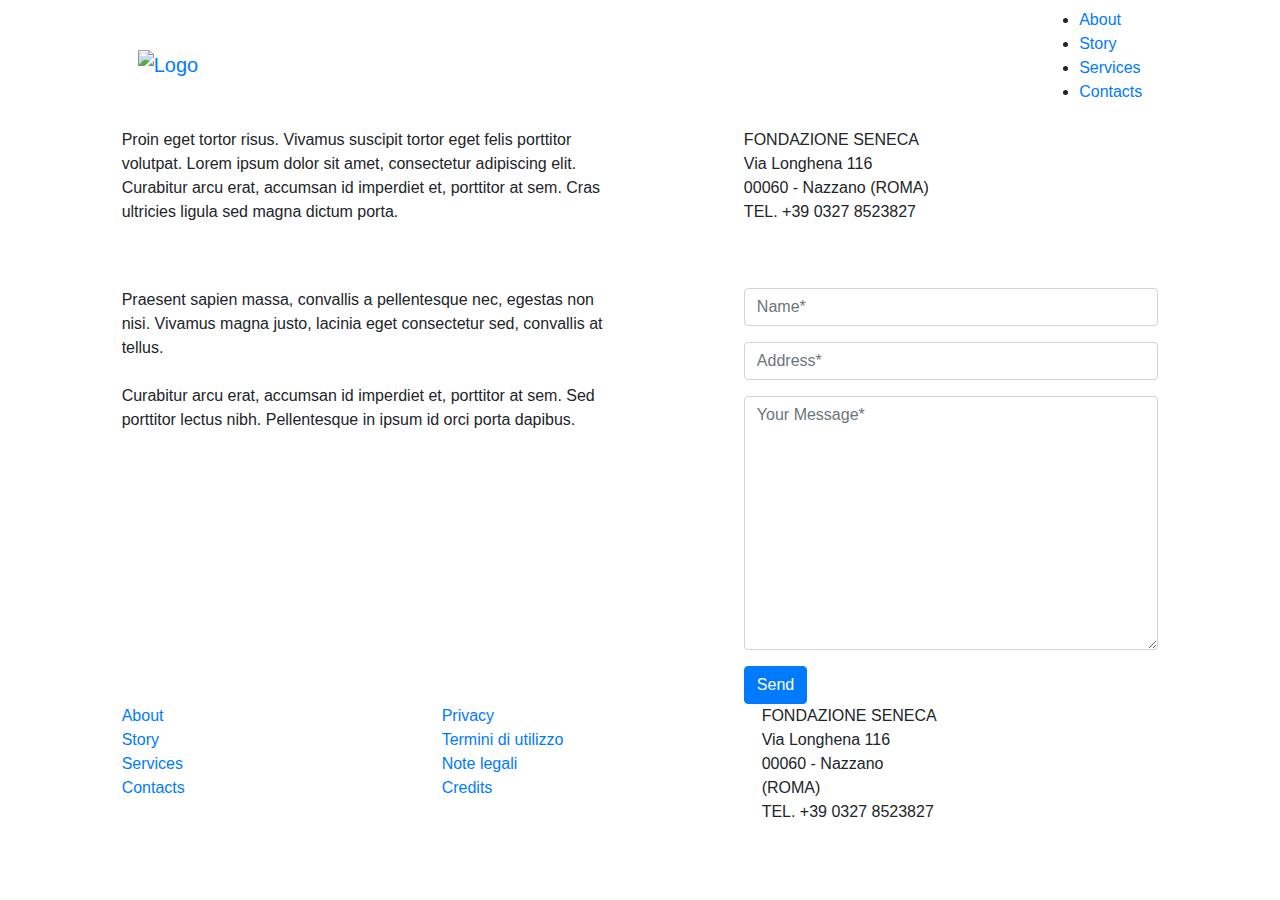
==== contacts.html @ ac9ce0eb "Add files via upload" ====
<!DOCTYPE html>
<html lang="en" class="no-js">
   <head>
      <!-- Meta -->
      <title>Contacts</title>
      <meta charset="UTF-8">
      <meta name="description" content="Free HTML template">
      <meta name="keywords" content="HTML, template, free">
      <meta name="author" content="Nicola Tolin">
      <meta name="viewport" content="width=device-width, initial-scale=1.0">
      <!-- Styles -->
      <link href="vendor/bootstrap/css/bootstrap.min.css" rel="stylesheet" type="text/css"/>
      <link href="vendor/animate/animate.css" rel="stylesheet" type="text/css"/>
      <link href="css/style.css" rel="stylesheet" type="text/css"/>
   </head>
   <body>
      <!-- Navbar -->
      <div class="navigation container-fluid">
         <div class="row justify-content-md-center ">
            <div class="col-md-10 col-sm-12">
               <nav class="navbar navbar-default">
                  <a class="navbar-brand" href="index.html">
                  <img src="img/logo.png" height="22" alt="Logo">
                  </a>
                  <div class="button_container" id="toggle">
                     <span class="top"></span>
                     <span class="middle"></span>
                     <span class="bottom"></span>
                  </div>
                  <div class="overlay" id="overlay">
                     <nav class="overlay-menu">
                        <ul>
                           <li> <a href="about.html">About</a></li>
                           <li> <a href="story.html">Story</a></li>
                           <li> <a href="services.html">Services</a></li>
                           <li> <a href="contacts.html">Contacts</a></li>
                        </ul>
                     </nav>
                  </div>
               </nav>
            </div>
         </div>
      </div>
      <!-- End Navbar -->
      <!-- Contact -->
      <div class="container-fluid contact">
         <div class="row">
            <div class="col-md-10 offset-md-1">
               <div class="row">
                  <div class="col-xl-6 col-md-11 col-sm-12 pb-5">
                     <p>Proin eget tortor risus. Vivamus suscipit tortor eget felis porttitor volutpat. Lorem ipsum dolor sit amet, consectetur adipiscing elit. Curabitur arcu erat, accumsan id imperdiet et, porttitor at sem. Cras ultricies ligula sed magna dictum porta.
                     </p>
                  </div>
                  <div class="col-xl-5 offset-xl-1 col-md-12 col-sm-12">
                     <p>
                        FONDAZIONE SENECA<br>
                        Via Longhena 116<br>
                        00060 - Nazzano (ROMA)<br>
                        TEL. +39 0327 8523827
                     </p>
                  </div>
               </div>
            </div>
         </div>
      </div>
      <!-- End Contact -->
      <!-- Contact Form -->
      <div class="container-fluid contact-form">
         <div class="row">
            <div class="col-md-10 offset-md-1">
               <div class="row">
                  <div class="col-xl-6 col-md-11 col-sm-12 pb-5">
                     <p class="pb-5">
                        Praesent sapien massa, convallis a pellentesque nec, egestas non nisi. Vivamus magna justo, lacinia eget consectetur sed, convallis at tellus.
                        <br>
                        <br> Curabitur arcu erat, accumsan id imperdiet et, porttitor at sem. Sed porttitor lectus nibh. Pellentesque in ipsum id orci porta dapibus.
                     </p>
                  </div>
                  <div class="col-xl-5 offset-xl-1 col-md-12 col-sm-12">
                     <form>
                        <div class="row">
                           <div class="col-md-12">
                              <div class="md-form form-group">
                                 <input type="text" class="form-control" placeholder="Name*">
                              </div>
                           </div>
                        </div>
                        <div class="row">
                           <div class="col-md-12">
                              <div class="md-form form-group">
                                 <input type="text" class="form-control" placeholder="Address*">
                              </div>
                           </div>
                        </div>
                        <div class="row">
                           <div class="col-md-12">
                              <div class="md-form form-group">
                                 <textarea rows="10" cols="50" class="form-control" placeholder="Your Message*"></textarea>
                              </div>
                           </div>
                        </div>
                        <button type="submit" class="btn btn-primary btn-md">Send</button>
                     </form>
                  </div>
               </div>
            </div>
         </div>
      </div>
      <!-- End Contact Form -->
      <!-- Footer -->
      <div class="container-fluid footer ">
         <div class="row">
            <div class="col-xl-2 col-md-8 offset-md-1 col-sm-12 ">
               <p>
                  <a href="about.html">About</a><br>
                  <a href="story.html">Story</a><br>
                  <a href="services.html">Services</a><br>
                  <a href="contacts.html">Contacts</a><br>
               </p>
            </div>
            <div class="col-xl-2 col-md-8 offset-md-1 col-sm-12 ">
               <p>
                  <a href="index.html">Privacy</a><br>
                  <a href="index.html">Termini di utilizzo </a><br>
                  <a href="index.html">Note legali </a><br>
                  <a href="index.html">Credits</a><br>
               </p>
            </div>
            <div class="col-xl-2 col-md-8 offset-md-1 col-sm-12">
               <p>
                  FONDAZIONE SENECA<br>
                  Via Longhena 116<br>
                  00060 - Nazzano (ROMA)<br>
                  TEL. +39 0327 8523827
               </p>
            </div>
         </div>
      </div>
      <!-- End Footer -->
      <!-- Javascript -->
      <script src="vendor/jquery.min.js"></script>
      <script src="vendor/bootstrap/js/bootstrap.min.js"></script>
      <script src="vendor/wow/wow.js"></script>
      <script src="js/script.js"></script>
      <script>
         new WOW().init();
      </script>
      <!-- End Javascript -->
   </body>
</html>
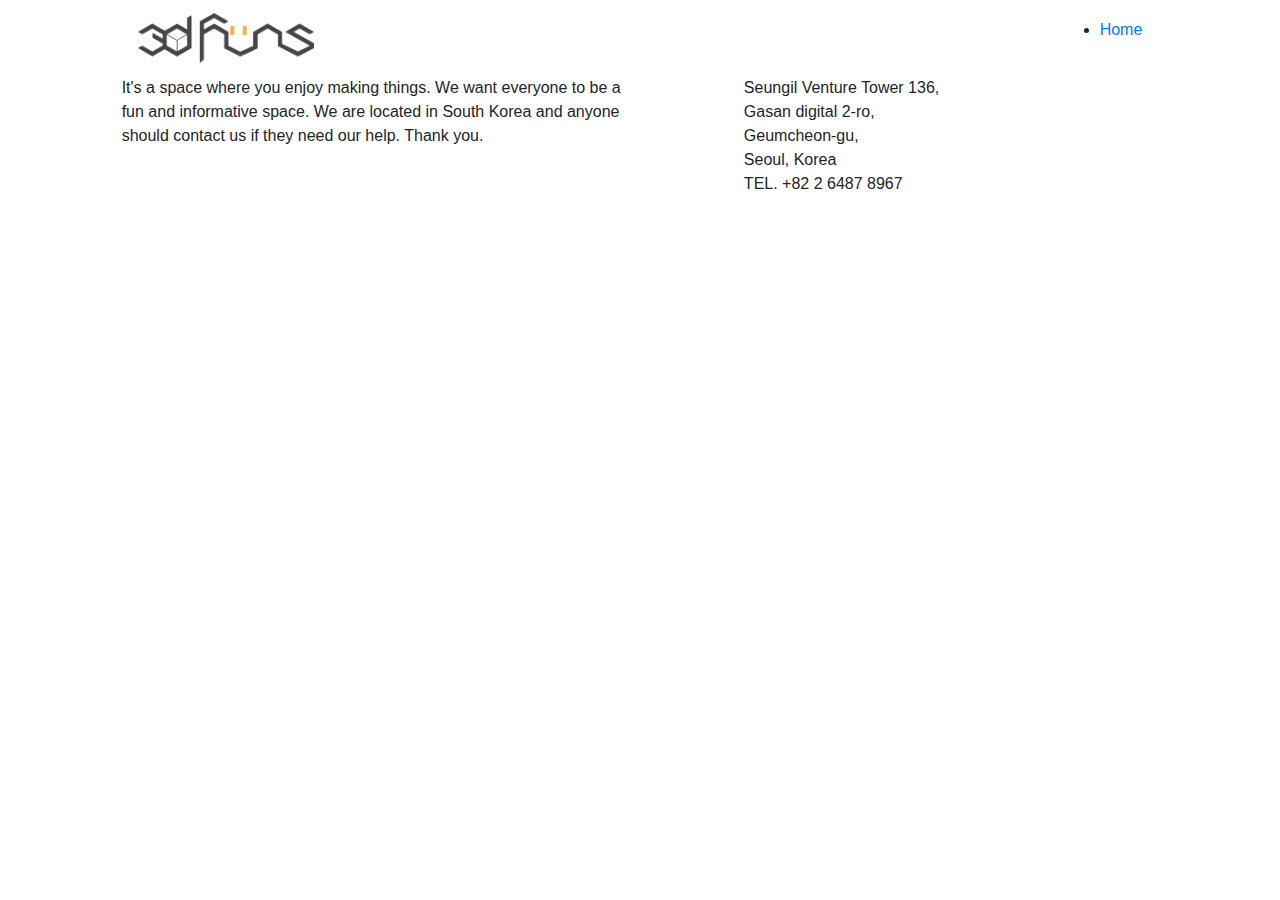
==== commit fc88303e: "Add files via upload" ====
--- a/contacts.html
+++ b/contacts.html
@@ -2,7 +2,8 @@
 <html lang="en" class="no-js">
    <head>
       <!-- Meta -->
-      <title>Contacts</title>
+      <title>3dfuns</title>
+      <link rel="shortcut icon" type="image/x-icon" href="img/shortcut_icon.png">
       <meta charset="UTF-8">
       <meta name="description" content="Free HTML template">
       <meta name="keywords" content="HTML, template, free">
@@ -20,7 +21,7 @@
             <div class="col-md-10 col-sm-12">
                <nav class="navbar navbar-default">
                   <a class="navbar-brand" href="index.html">
-                  <img src="img/logo.png" height="22" alt="Logo">
+                  <img src="img/000_logo-black.png" height="50" alt="Logo">
                   </a>
                   <div class="button_container" id="toggle">
                      <span class="top"></span>
@@ -30,10 +31,7 @@
                   <div class="overlay" id="overlay">
                      <nav class="overlay-menu">
                         <ul>
-                           <li> <a href="about.html">About</a></li>
-                           <li> <a href="story.html">Story</a></li>
-                           <li> <a href="services.html">Services</a></li>
-                           <li> <a href="contacts.html">Contacts</a></li>
+                           <li> <a href="index.html">Home</a></li>
                         </ul>
                      </nav>
                   </div>
@@ -48,15 +46,19 @@
             <div class="col-md-10 offset-md-1">
                <div class="row">
                   <div class="col-xl-6 col-md-11 col-sm-12 pb-5">
-                     <p>Proin eget tortor risus. Vivamus suscipit tortor eget felis porttitor volutpat. Lorem ipsum dolor sit amet, consectetur adipiscing elit. Curabitur arcu erat, accumsan id imperdiet et, porttitor at sem. Cras ultricies ligula sed magna dictum porta.
+                     <p>It's a space where you enjoy making things. 
+                        We want everyone to be a fun and informative space. 
+                        We are located in South Korea and anyone should contact us if they need our help. 
+                        Thank you.
                      </p>
                   </div>
                   <div class="col-xl-5 offset-xl-1 col-md-12 col-sm-12">
                      <p>
-                        FONDAZIONE SENECA<br>
-                        Via Longhena 116<br>
-                        00060 - Nazzano (ROMA)<br>
-                        TEL. +39 0327 8523827
+                        Seungil Venture Tower 136,<br>
+                        Gasan digital 2-ro,<br>
+                        Geumcheon-gu,<br>
+                        Seoul, Korea<br>
+                        TEL. +82 2 6487 8967
                      </p>
                   </div>
                </div>
@@ -64,78 +66,8 @@
          </div>
       </div>
       <!-- End Contact -->
-      <!-- Contact Form -->
-      <div class="container-fluid contact-form">
-         <div class="row">
-            <div class="col-md-10 offset-md-1">
-               <div class="row">
-                  <div class="col-xl-6 col-md-11 col-sm-12 pb-5">
-                     <p class="pb-5">
-                        Praesent sapien massa, convallis a pellentesque nec, egestas non nisi. Vivamus magna justo, lacinia eget consectetur sed, convallis at tellus.
-                        <br>
-                        <br> Curabitur arcu erat, accumsan id imperdiet et, porttitor at sem. Sed porttitor lectus nibh. Pellentesque in ipsum id orci porta dapibus.
-                     </p>
-                  </div>
-                  <div class="col-xl-5 offset-xl-1 col-md-12 col-sm-12">
-                     <form>
-                        <div class="row">
-                           <div class="col-md-12">
-                              <div class="md-form form-group">
-                                 <input type="text" class="form-control" placeholder="Name*">
-                              </div>
-                           </div>
-                        </div>
-                        <div class="row">
-                           <div class="col-md-12">
-                              <div class="md-form form-group">
-                                 <input type="text" class="form-control" placeholder="Address*">
-                              </div>
-                           </div>
-                        </div>
-                        <div class="row">
-                           <div class="col-md-12">
-                              <div class="md-form form-group">
-                                 <textarea rows="10" cols="50" class="form-control" placeholder="Your Message*"></textarea>
-                              </div>
-                           </div>
-                        </div>
-                        <button type="submit" class="btn btn-primary btn-md">Send</button>
-                     </form>
-                  </div>
-               </div>
-            </div>
-         </div>
-      </div>
-      <!-- End Contact Form -->
+    
       <!-- Footer -->
-      <div class="container-fluid footer ">
-         <div class="row">
-            <div class="col-xl-2 col-md-8 offset-md-1 col-sm-12 ">
-               <p>
-                  <a href="about.html">About</a><br>
-                  <a href="story.html">Story</a><br>
-                  <a href="services.html">Services</a><br>
-                  <a href="contacts.html">Contacts</a><br>
-               </p>
-            </div>
-            <div class="col-xl-2 col-md-8 offset-md-1 col-sm-12 ">
-               <p>
-                  <a href="index.html">Privacy</a><br>
-                  <a href="index.html">Termini di utilizzo </a><br>
-                  <a href="index.html">Note legali </a><br>
-                  <a href="index.html">Credits</a><br>
-               </p>
-            </div>
-            <div class="col-xl-2 col-md-8 offset-md-1 col-sm-12">
-               <p>
-                  FONDAZIONE SENECA<br>
-                  Via Longhena 116<br>
-                  00060 - Nazzano (ROMA)<br>
-                  TEL. +39 0327 8523827
-               </p>
-            </div>
-         </div>
-      </div>
       <!-- End Footer -->
       <!-- Javascript -->
       <script src="vendor/jquery.min.js"></script>
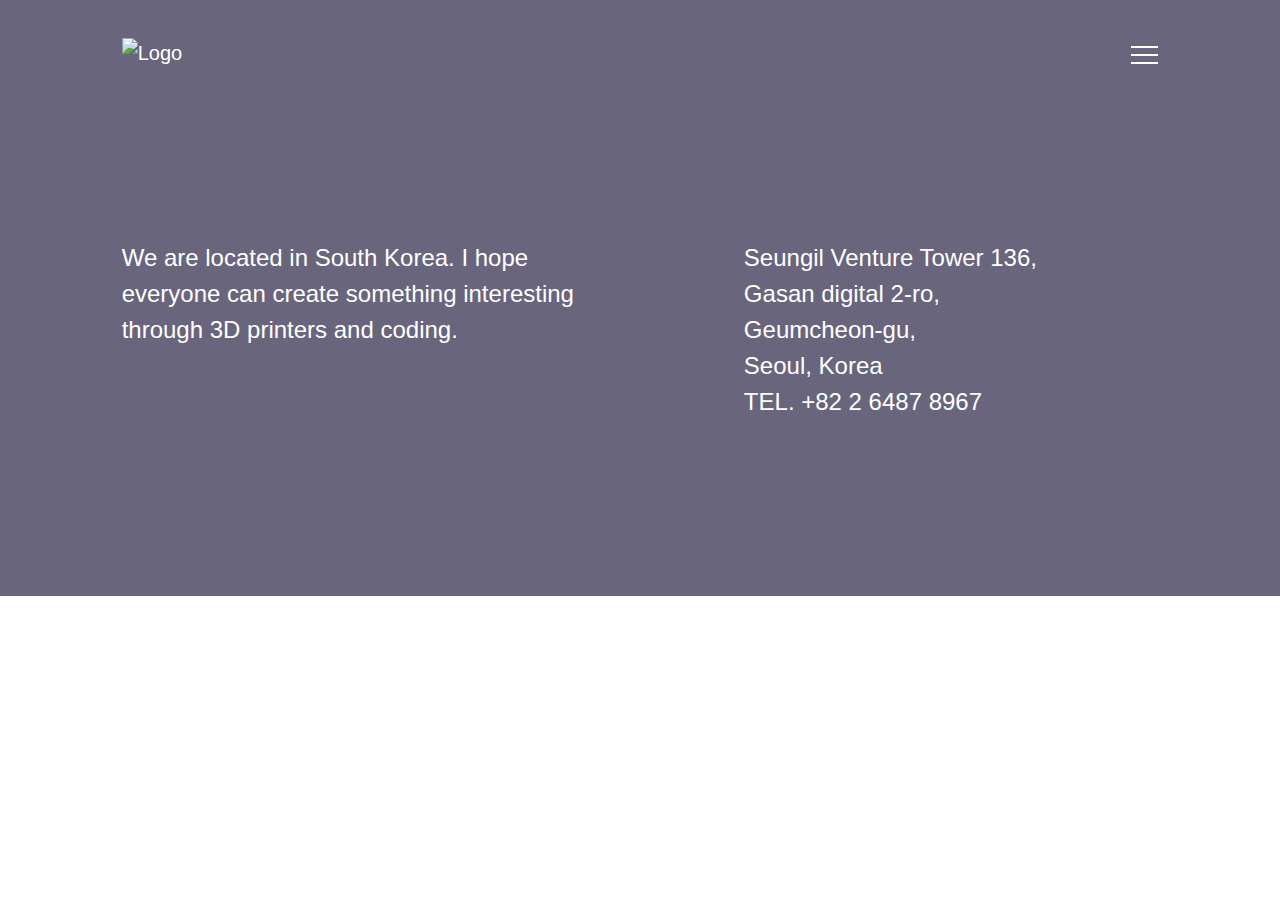
==== commit b63853c0: "Add files via upload" ====
--- a/contacts.html
+++ b/contacts.html
@@ -3,7 +3,7 @@
    <head>
       <!-- Meta -->
       <title>3dfuns</title>
-      <link rel="shortcut icon" type="image/x-icon" href="img/shortcut_icon.png">
+      <link rel="shortcut icon" type="image/x-icon" href="img/000_shortcut_icon.png">
       <meta charset="UTF-8">
       <meta name="description" content="Free HTML template">
       <meta name="keywords" content="HTML, template, free">
@@ -21,7 +21,7 @@
             <div class="col-md-10 col-sm-12">
                <nav class="navbar navbar-default">
                   <a class="navbar-brand" href="index.html">
-                  <img src="img/000_logo-black.png" height="50" alt="Logo">
+                  <img src="img/000_logo_black.png" height="50" alt="Logo">
                   </a>
                   <div class="button_container" id="toggle">
                      <span class="top"></span>
@@ -46,10 +46,8 @@
             <div class="col-md-10 offset-md-1">
                <div class="row">
                   <div class="col-xl-6 col-md-11 col-sm-12 pb-5">
-                     <p>It's a space where you enjoy making things. 
-                        We want everyone to be a fun and informative space. 
-                        We are located in South Korea and anyone should contact us if they need our help. 
-                        Thank you.
+                     <p>We are located in South Korea. 
+                        I hope everyone can create something interesting through 3D printers and coding.
                      </p>
                   </div>
                   <div class="col-xl-5 offset-xl-1 col-md-12 col-sm-12">
--- a/css/style.css
+++ b/css/style.css
@@ -0,0 +1,691 @@
+/* Fonts */
+
+@import url('https://fonts.googleapis.com/css?family=Open+Sans:300&display=swap');
+@import url('https://fonts.googleapis.com/css?family=Reenie+Beanie&display=swap');
+
+/* Basic */
+
+body {
+	background-color: #ffffff;
+}
+
+html {
+	font-family: 'BMJUA';
+	src:url("../fonts/BMJUA_ttf.ttf"); 
+}
+
+.btn {
+	border-radius: 0;
+}
+
+a:link,
+a:hover,
+a:visited {
+	text-decoration: none;
+	color: #000;
+}
+
+a:link .white,
+a:hover .white,
+a:visited .white {
+	text-decoration: none;
+	color: #fff;
+}
+
+.bold {
+	font-weight: bold;
+}
+
+h1 {
+	font-size: 3.5rem;
+}
+
+h2 {
+	line-height: 110%;
+	font-size: 2.2rem;
+	text-transform: uppercase;
+	font-weight: 700;
+}
+
+.min-100 {
+	min-height: 100%;
+}
+
+.cursive {
+	font-family: 'BMJUA', cursive;
+	font-weight: bold;
+	font-size: 1.5rem;
+}
+
+
+/* Spacing */
+
+.no-gutter {
+	margin-right: 0;
+	margin-left: 0;
+	padding-right: 0;
+	padding-left: 0;
+}
+
+
+/* Navbar */
+
+.navigation {
+	padding-top: 1rem;
+}
+
+.navigation.container-fluid {
+	position: absolute;
+}
+
+.navbar {
+	width: 100%;
+	z-index: 99;
+	top: 15px;
+	padding: 0;
+}
+
+.navbar-brand {
+	padding-left: 0px;
+}
+
+.navbar-brand:link,
+.navbar-brand:hover,
+.navbar-brand:visited {
+	text-decoration: none;
+	color: white;
+}
+
+.container a {
+	display: inline-block;
+	position: relative;
+	text-align: center;
+	color: #000;
+	text-decoration: none;
+	font-size: 20px;
+	overflow: hidden;
+	top: 5px;
+}
+
+.container a:after {
+	content: '';
+	position: absolute;
+	background: #000;
+	height: 2px;
+	width: 0%;
+	transform: translateX(-50%);
+	left: 50%;
+	bottom: 0;
+	transition: .35s ease;
+}
+
+.container a:hover:after,
+.container a:focus:after,
+.container a:active:after {
+	width: 100%;
+}
+
+.button_container {
+	position: absolute;
+	top: 15px;
+	right: 0px;
+	height: 27px;
+	width: 27px;
+	cursor: pointer;
+	z-index: 100;
+	transition: opacity .25s ease;
+}
+
+.button_container.active {
+	position: fixed;
+	top: 46px;
+	right: 8.8rem;
+}
+
+@media (max-width: 767px) {
+	h1 {
+		font-size: 2.5rem;
+	}
+	.button_container.active {
+		right: 15px;
+	}
+}
+
+.button_container.active .top {
+	transform: translateY(9px) translateX(0) rotate(45deg);
+	background: #FFF;
+}
+
+.button_container.active .middle {
+	opacity: 0;
+	background: #FFF;
+}
+
+.button_container.active .bottom {
+	transform: translateY(-7px) translateX(0) rotate(-45deg);
+	background: #FFF;
+}
+
+.button_container span {
+	background: #fff;
+	border: none;
+	height: 2px;
+	width: 27px;
+	position: absolute;
+	transition: all .35s ease;
+	cursor: pointer;
+}
+
+.button_container .black {
+	background: #000;
+}
+
+.button_container span:nth-of-type(2) {
+	top: 8.3px;
+}
+
+.button_container span:nth-of-type(3) {
+	top: 16px;
+}
+
+.overlay {
+	position: fixed;
+	background: rgb(129, 133, 130);
+	z-index: 98;
+	top: 0;
+	left: 0;
+	width: 100%;
+	height: 0%;
+	opacity: 0;
+	visibility: hidden;
+	transition: opacity .35s, visibility .35s, height .35s;
+	overflow: hidden;
+}
+
+.overlay.open {
+	opacity: 1;
+	visibility: visible;
+	height: 100%;
+}
+
+.overlay.open li {
+	animation: fadeInRight .5s ease forwards;
+	animation-delay: .35s;
+}
+
+.overlay.open li:nth-of-type(2) {
+	animation-delay: .4s;
+}
+
+.overlay.open li:nth-of-type(3) {
+	animation-delay: .45s;
+}
+
+.overlay.open li:nth-of-type(4) {
+	animation-delay: .50s;
+}
+
+.overlay nav {
+	position: relative;
+	height: 70%;
+	top: 50%;
+	transform: translateY(-50%);
+	font-size: 50px;
+	font-family: 'BMJUA', cursive;
+	font-weight: 400;
+	text-align: center;
+}
+
+.overlay ul {
+	list-style: none;
+	padding: 0;
+	margin: 0 auto;
+	display: inline-block;
+	position: relative;
+	height: 100%;
+}
+
+.overlay ul li {
+	display: block;
+	height: 25%;
+	height: calc(100% / 4);
+	min-height: 50px;
+	position: relative;
+	opacity: 0;
+}
+
+.overlay ul li a {
+	display: block;
+	position: relative;
+	color: #FFF;
+	text-decoration: none;
+	overflow: hidden;
+	transition: all .2s ease-in-out;
+}
+
+.overlay ul li a:hover:after,
+.overlay ul li a:focus:after,
+.overlay ul li a:active:after {
+	width: 100%;
+}
+
+.overlay ul li a:hover {
+	transform: scale(1.5);
+}
+
+@keyframes fadeInRight {
+	0% {
+		opacity: 0;
+		left: 20%;
+	}
+	100% {
+		opacity: 1;
+		left: 0;
+	}
+}
+
+
+/* Headers */
+
+.masthead {
+	height: 100vh;
+	min-height: 500px;
+	background-image: url("../img/photo-1.jpg");
+	background-size: cover;
+	background-position: center;
+	background-repeat: no-repeat;
+	top: 0;
+	position: relative;
+	width: 100%;
+	line-height: 100%;
+	color: #fff;
+	font-size: 1.5rem;
+}
+
+.masthead-2 {
+	height: 100vh;
+	min-height: 500px;
+	background-image: url("../img/photo-9.jpg");
+	background-size: cover;
+	background-position: center;
+	background-repeat: no-repeat;
+	top: 0;
+	position: relative;
+	width: 100%;
+	line-height: 100%;
+	color: #fff;
+	font-size: 1.5rem;
+}
+
+.masthead-3 {
+	height: 100vh;
+	min-height: 500px;
+	background-image: url("../img/photo-7.jpg");
+	background-size: cover;
+	background-position: center;
+	background-repeat: no-repeat;
+	top: 0;
+	position: relative;
+	width: 100%;
+	line-height: 100%;
+	color: #fff;
+	font-size: 1.5rem;
+	text-align: center;
+}
+
+.masthead-4 {
+	min-height: 500px;
+	top: 0;
+	position: relative;
+	width: 100%;
+	line-height: 100%;
+}
+
+.split-image-left {
+	background-image: url("../img/photo-4.jpg");
+	background-size: cover;
+	background-position: center;
+	background-repeat: no-repeat;
+	height: 100vh;
+}
+
+.split-image-right {
+	background-image: url("../img/photo-3.jpg");
+	background-size: cover;
+	background-position: center;
+	background-repeat: no-repeat;
+	height: 100vh;
+}
+
+
+/* Portfolio */
+
+.portfolio-text {
+	padding-top: 12rem;
+	font-size: 1.5rem;
+	line-height: 125%;
+}
+
+.bg-black {
+	background-color: #000!important;
+}
+
+.card {
+	border: 0;
+	border-radius: 0;
+}
+
+.card-img,
+.card-img-top {
+	border-top-left-radius: 0;
+	border-top-right-radius: 0;
+}
+
+.card-body {
+	padding: 0;
+}
+
+.card-columns .card {
+	margin-bottom: 1.25rem;
+}
+
+@media (max-width: 991px) {
+	.card-columns {
+		column-count: 1;
+	}
+}
+
+@media (min-width: 992px) {
+	.card-columns {
+		column-count: 2;
+	}
+}
+
+@media (min-width: 1200px) {
+	.card-columns {
+		column-count: 3;
+	}
+}
+
+.card-hover img {
+	transition: filter .5s ease-in-out;
+	-webkit-filter: grayscale(0%);
+	/* Ch 23+, Saf 6.0+, BB 10.0+ */
+	filter: grayscale(0%);
+	/* FF 35+ */
+}
+
+.card-hover:hover img {
+	-webkit-filter: grayscale(100%);
+	/* Ch 23+, Saf 6.0+, BB 10.0+ */
+	filter: grayscale(100%);
+	/* FF 35+ */
+}
+
+.reveal p {
+	line-height: 125%;
+	font-size: 1.5rem;
+	text-align: center;
+}
+
+.card-hover .reveal {
+	visibility: hidden;
+	opacity: 0;
+	height: 0;
+	padding: 0;
+	position: absolute;
+	top: 0;
+	width: 100%;
+	background-color: black;
+	color: white;
+}
+
+.card-hover:hover .reveal {
+	height: auto;
+	visibility: visible;
+	opacity: 0.5;
+	transition: opacity 1s ease;
+	position: absolute;
+	top: 0;
+	background-color: black;
+	color: white;
+}
+
+@media (max-width: 767px) {
+	.card-hover .reveal,
+	.card-hover:hover .reveal {
+		visibility: visible;
+		opacity: 1;
+		position: relative;
+		width: 100%;
+		background-color: #ebeae9;
+		color: black;
+	}
+	.reveal p {
+		line-height: 125%;
+		font-size: 1.2rem;
+		text-align: left;
+		padding-top: 1rem;
+	}
+}
+
+
+/* Story */
+
+.story {
+	font-size: 1.2em;
+}
+
+
+/* Products */
+
+.products {
+	font-size: 1.2em;
+	line-height: 125%;
+	padding-top: 5rem;
+}
+
+.products-2 {
+	padding-top: 10rem;
+	padding-bottom: 6rem;
+	font-size: 1.5em;
+	line-height: 125%;
+}
+
+
+/* Additional */
+
+.additional img {
+	margin-right: 0;
+	margin-left: 0;
+	padding-right: 0;
+	padding-left: 0;
+}
+
+.additional .col-xl-4 {
+	padding-right: 0px;
+	padding-left: 0px;
+	max-width: 100%;
+	margin-right: 0;
+	margin-left: 0;
+}
+
+.container.additional {
+	min-width: 100%;
+}
+
+
+/* Expositions */
+
+.expositions {
+	font-size: 1.2em;
+	padding-top: 5rem;
+	padding-bottom: 5rem;
+}
+
+
+/* Spots */
+
+.spot {
+	height: 100vh;
+	min-height: 500px;
+	background-image: url("../img/photo-12.jpg");
+	background-size: cover;
+	background-position: center;
+	background-repeat: no-repeat;
+	top: 0;
+	position: relative;
+	width: 100%;
+	font-size: 2em;
+	color: #fff;
+}
+
+.spot-2 {
+	height: 100vh;
+	min-height: 500px;
+	background-image: url("../img/photo-2.jpg");
+	background-size: cover;
+	background-position: center;
+	background-repeat: no-repeat;
+	top: 0;
+	position: relative;
+	width: 100%;
+	font-size: 2em;
+	color: #fff;
+}
+
+.spot-3 {
+	height: 100vh;
+	min-height: 500px;
+	background-image: url("../img/photo-8.jpg");
+	background-size: cover;
+	background-position: center;
+	background-repeat: no-repeat;
+	top: 0;
+	position: relative;
+	width: 100%;
+	font-size: 2em;
+	color: #fff;
+}
+
+.spot-4 {
+	height: 100vh;
+	min-height: 500px;
+	background-image: url("../img/photo-1.jpg");
+	background-size: cover;
+	background-position: center;
+	background-repeat: no-repeat;
+	top: 0;
+	position: relative;
+	width: 100%;
+	font-size: 2em;
+	color: #fff;
+}
+
+
+/* Stories */
+
+.stories {
+	font-size: 1.2em;
+	text-align: center;
+	padding-top: 10rem;
+	padding-bottom: 10rem;
+}
+
+.stories-2-title {
+	font-size: 2.5rem;
+	font-family: 'BMJUA', cursive;
+}
+
+.stories-2 {
+	font-size: 1.5em;
+	background-color: #000;
+	color: #fff;
+	padding-top: 15rem;
+	padding-bottom: 10rem;
+}
+
+
+/* Events */
+
+.events {
+	font-size: 1.2em;
+	background-color: #000;
+	color: #fff;
+}
+
+.events h2 {
+	font-size: 1.2em;
+	text-transform: uppercase;
+}
+
+
+/* Contact */
+
+.contact {
+	font-size: 1.5em;
+	background-color: rgb(104, 101, 124);
+	color: #fff;
+	padding-top: 15rem;
+	padding-bottom: 10rem;
+}
+
+
+/* Contact Form */
+
+.contact-form {
+	font-size: 1.2em;
+	background-color: rgb(104, 101, 124);
+	color: #fff;
+	padding-bottom: 11rem;
+}
+
+.contact-form .btn-primary {
+	color: #000;
+	background-color: #fff;
+	border-color: #fff;
+}
+
+.contact-form .form-control {
+	color: #fff;
+	background-color: transparent;
+	border: 2px solid;
+	border-radius: 0;
+}
+
+.form-control::-webkit-input-placeholder {
+	color: #fff;
+	opacity: 0.6;
+}
+
+.form-control {
+	padding: 1.5rem .75rem;
+}
+
+.contact-form .btn {
+	padding: 0.8rem 4rem;
+}
+
+
+/* Footer */
+
+.footer {
+	font-size: 1.2em;
+	color: #000;
+	padding-top: 7rem;
+	padding-bottom: 7rem;
+}
+
+@media (max-width: 767px) {
+	.footer {
+		font-size: 1.4em;
+		line-height: 180%;
+	}
+}
+
+.footer a:link,
+.footer a:hover,
+.footer a:visited {
+	text-decoration: none;
+	color: #000;
+}